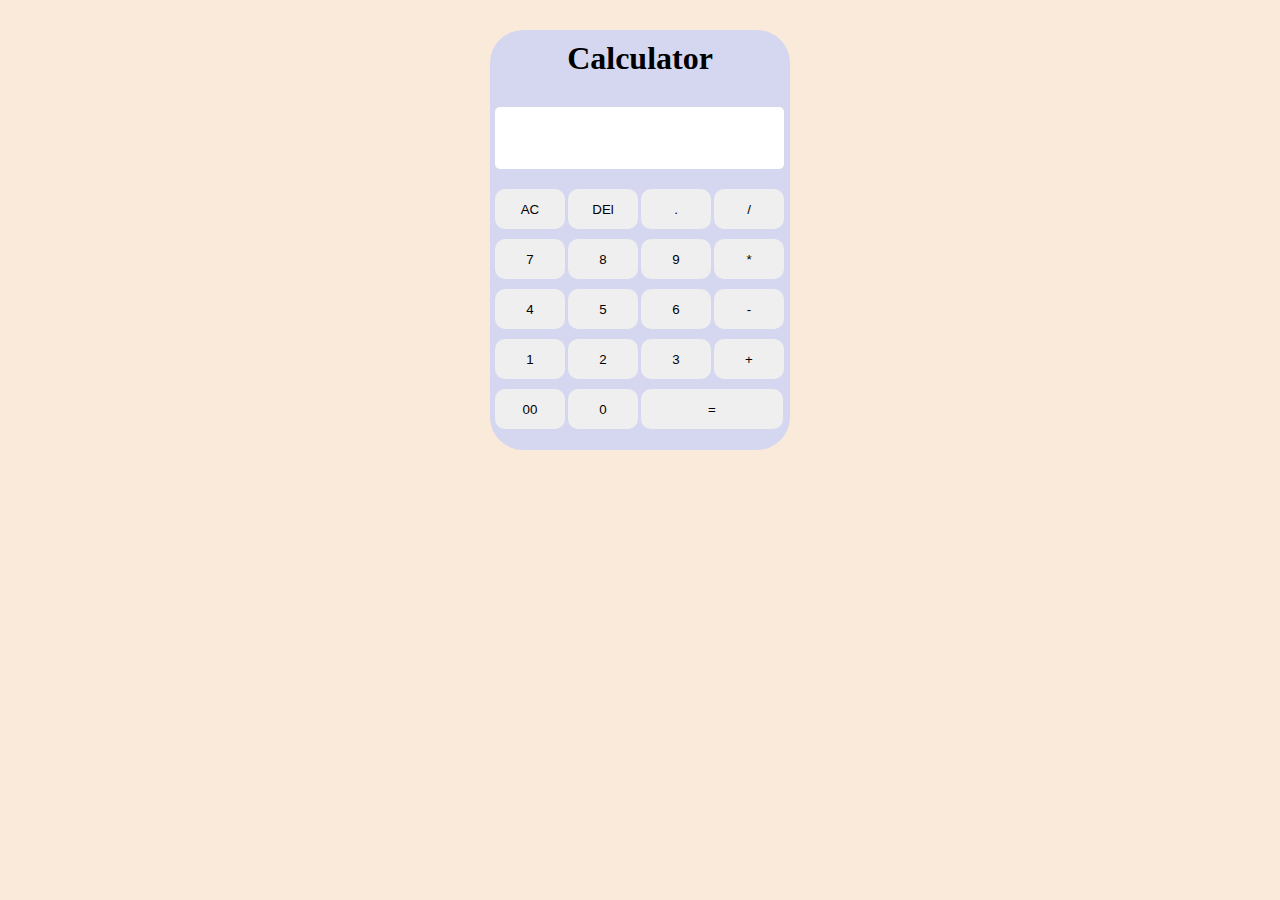
==== index.html @ 7d3ac632 "Initial commit" ====
<!DOCTYPE html>
<html lang="en">
<head>
    <meta charset="UTF-8">
    <meta name="viewport" content="width=device-width, initial-scale=1.0">
    <title>Calculator</title>
    <link rel="stylesheet" href="index.css">
    <link rel="stylesheet" href="https://cdnjs.cloudflare.com/ajax/libs/font-awesome/6.5.1/css/all.min.css" integrity="sha512-DTOQO9RWCH3ppGqcWaEA1BIZOC6xxalwEsw9c2QQeAIftl+Vegovlnee1c9QX4TctnWMn13TZye+giMm8e2LwA==" crossorigin="anonymous" referrerpolicy="no-referrer" />
    <script>
        
    </script>
</head>
<body>
    <div class="calci">
        <form>
        <h1>Calculator</h1>
        <input type="text" id="text" name="display">
        <div class="num1">
            <input type="button" value="AC" onclick="display.value = ''">
            <input type="button" value="DEl" onclick=" display.value = display.value.toString().slice(0,-1)">
            <input type="button" value="." onclick="display.value += '.'">
            <input type="button" value="/" onclick="display.value += '/'">
        </div>
        <div class="num2">
            <input type="button" value="7" onclick="display.value += '7'">
            <input type="button" value="8" onclick="display.value += '8'">
            <input type="button" value="9" onclick="display.value += '9'">
            <input type="button" value="*" onclick="display.value += '*'">
        </div>
        <div class="num3">
            <input type="button" value="4" onclick="display.value += '4'">
            <input type="button" value="5" onclick="display.value += '5'">
            <input type="button" value="6" onclick="display.value += '6'">
            <input type="button" value="-" onclick="display.value += '-'">
        </div>
        <div class="num4">
            <input type="button" value="1" onclick="display.value += '1'">
            <input type="button" value="2" onclick="display.value += '2'">
            <input type="button" value="3" onclick="display.value += '3'">
            <input type="button" value="+" onclick="display.value += '+'">
        </div>
        <div class="num5">
            <input type="button" value="00" onclick="display.value += '00'">
            <input type="button" value="0" onclick="display.value += '0'">
            <input type="button" id="eq1" value="=" onclick="display.value = eval(display.value)">
        </div>
        </form>
    </div>
</body>
</html>
---- index.css ----
body {
  background-color: rgb(249, 234, 217);
}
.calci {
  border-radius: 33px;
  background: #d5d7f1;
  /* box-shadow: 18px 18px 25px #b1b2c8, -18px -18px 25px #f9fcff; */
  width: 300px;
  height: 420px;
  margin: 10px auto;
}
h1 {
  text-align: center;
  margin: 30px;
  padding-top: 10px;
}
#text {
  width: 95%;
  border: none;
  margin-top: 0px;
  margin-left: 5px;
  height: 60px;
  border-radius: 5px;
}
.num1 {
  display: flex;
  flex-direction: row;
  gap: 3px;
  margin-left: 5px;
}
.num1 input {
  margin-top: 20px;
  height: 40px;
  border: none;
  width: 70px;
  border-radius: 10px;
}
.num2 {
  display: flex;
  flex-direction: row;
  gap: 3px;
  margin-left: 5px;
}
.num2 input {
  margin-top: 10px;
  height: 40px;
  width: 70px;
  border-radius: 10px;

  border: none;
}
.num3 {
  display: flex;
  flex-direction: row;
  gap: 3px;
  margin-left: 5px;
}
.num3 input {
  margin-top: 10px;
  height: 40px;
  border: none;
  border-radius: 10px;

  width: 70px;
}
.num4 {
  display: flex;
  flex-direction: row;
  gap: 3px;
  margin-left: 5px;
}
.num4 input {
  margin-top: 10px;
  height: 40px;
  width: 70px;
  border-radius: 10px;

  border: none;
}
.num5 {
  display: flex;
  flex-direction: row;
  gap: 3px;
  margin-left: 5px;
}
.num5 input {
  margin-top: 10px;
  height: 40px;
  border-radius: 10px;

  border: none;

  width: 70px;
}
#eq1 {
  width: 142px;
}
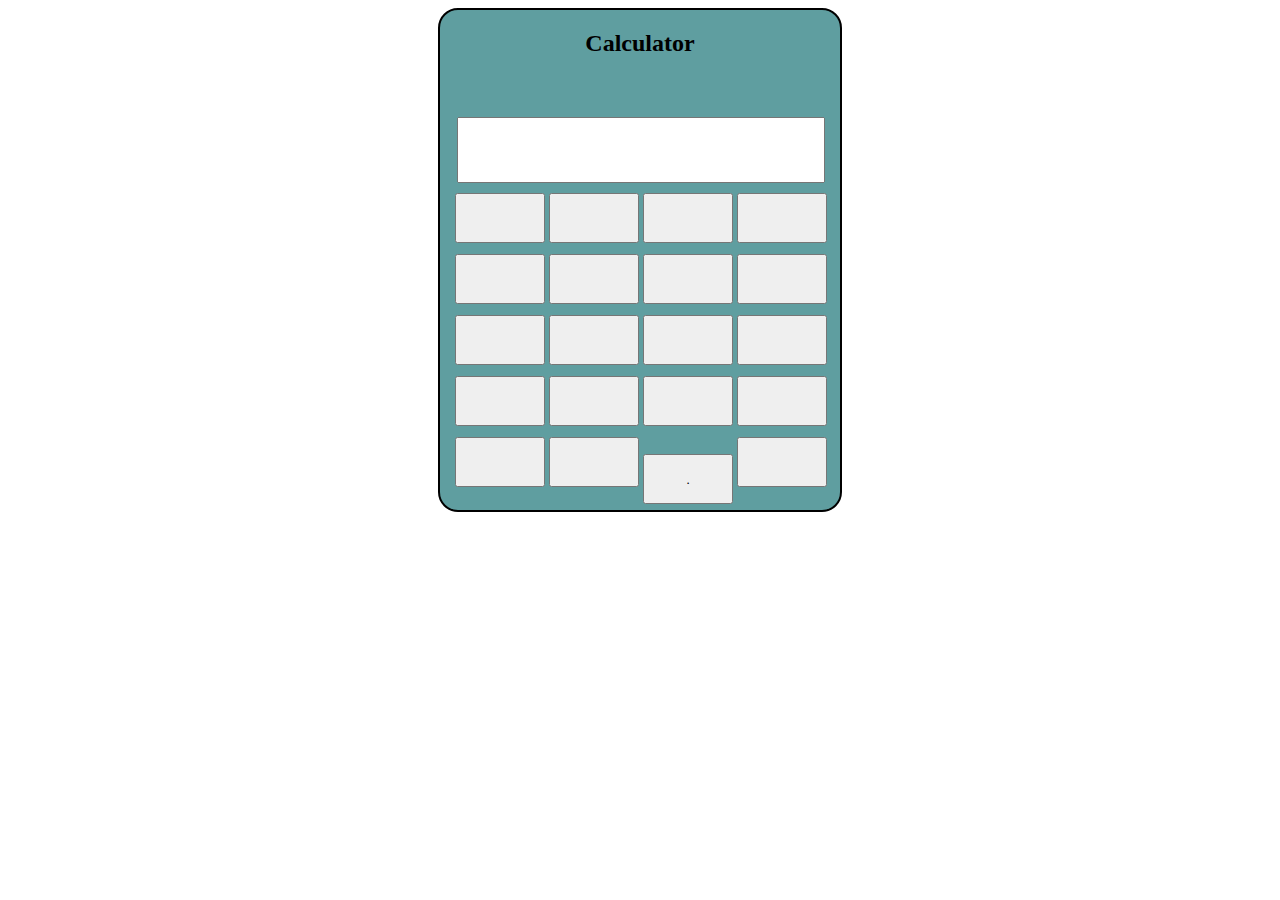
==== commit a33f1b88: "Add files via upload" ====
--- a/index.html
+++ b/index.html
@@ -1,50 +1,59 @@
-<!DOCTYPE html>
-<html lang="en">
-<head>
-    <meta charset="UTF-8">
-    <meta name="viewport" content="width=device-width, initial-scale=1.0">
-    <title>Calculator</title>
-    <link rel="stylesheet" href="index.css">
-    <link rel="stylesheet" href="https://cdnjs.cloudflare.com/ajax/libs/font-awesome/6.5.1/css/all.min.css" integrity="sha512-DTOQO9RWCH3ppGqcWaEA1BIZOC6xxalwEsw9c2QQeAIftl+Vegovlnee1c9QX4TctnWMn13TZye+giMm8e2LwA==" crossorigin="anonymous" referrerpolicy="no-referrer" />
-    <script>
-        
-    </script>
-</head>
-<body>
-    <div class="calci">
-        <form>
-        <h1>Calculator</h1>
-        <input type="text" id="text" name="display">
-        <div class="num1">
-            <input type="button" value="AC" onclick="display.value = ''">
-            <input type="button" value="DEl" onclick=" display.value = display.value.toString().slice(0,-1)">
-            <input type="button" value="." onclick="display.value += '.'">
-            <input type="button" value="/" onclick="display.value += '/'">
-        </div>
-        <div class="num2">
-            <input type="button" value="7" onclick="display.value += '7'">
-            <input type="button" value="8" onclick="display.value += '8'">
-            <input type="button" value="9" onclick="display.value += '9'">
-            <input type="button" value="*" onclick="display.value += '*'">
-        </div>
-        <div class="num3">
-            <input type="button" value="4" onclick="display.value += '4'">
-            <input type="button" value="5" onclick="display.value += '5'">
-            <input type="button" value="6" onclick="display.value += '6'">
-            <input type="button" value="-" onclick="display.value += '-'">
-        </div>
-        <div class="num4">
-            <input type="button" value="1" onclick="display.value += '1'">
-            <input type="button" value="2" onclick="display.value += '2'">
-            <input type="button" value="3" onclick="display.value += '3'">
-            <input type="button" value="+" onclick="display.value += '+'">
-        </div>
-        <div class="num5">
-            <input type="button" value="00" onclick="display.value += '00'">
-            <input type="button" value="0" onclick="display.value += '0'">
-            <input type="button" id="eq1" value="=" onclick="display.value = eval(display.value)">
-        </div>
-        </form>
-    </div>
-</body>
-</html>+<!DOCTYPE html>
+<html lang="en">
+  <head>
+    <meta charset="UTF-8" />
+    <meta name="viewport" content="width=device-width, initial-scale=1.0" />
+    <title>Calulator</title>
+    <link
+      rel="stylesheet"
+      href="https://cdnjs.cloudflare.com/ajax/libs/font-awesome/6.6.0/css/all.min.css"
+      integrity="sha512-Kc323vGBEqzTmouAECnVceyQqyqdsSiqLQISBL29aUW4U/M7pSPA/gEUZQqv1cwx4OnYxTxve5UMg5GT6L4JJg=="
+      crossorigin="anonymous"
+      referrerpolicy="no-referrer"
+    />
+    <link rel="stylesheet" href="style.css" />
+  </head>
+  <body>
+    <div class="main">
+      <div>
+        <h2 align="center">Calculator</h2>
+        <input type="text" id="get" />
+      </div>
+      <div class="first">
+        <button><i class="fa-solid fa-percent"></i></button>
+        <button>
+          <i class="fa-solid fa-c"></i>
+          <i class="fa-solid fa-e"></i>
+        </button>
+        <button><i class="fa-solid fa-c"></i></button>
+        <button><i class="fa-solid fa-delete-left"></i></button>
+      </div>
+      <div class="second">
+        <button><i class="fa-solid fa-7"></i></button>
+        <button><i class="fa-solid fa-8"></i></button>
+        <button><i class="fa-solid fa-9"></i></button>
+        <button><i class="fa-solid fa-divide"></i></button>
+      </div>
+      <div class="third">
+        <button><i class="fa-solid fa-4"></i></button>
+        <button><i class="fa-solid fa-5"></i></button>
+        <button><i class="fa-solid fa-6"></i></button>
+        <button><i class="fa-solid fa-xmark"></i></button>
+      </div>
+      <div class="fourth">
+        <button><i class="fa-solid fa-3"></i></button>
+        <button><i class="fa-solid fa-2"></i></button>
+        <button><i class="fa-solid fa-1"></i></button>
+        <button><i class="fa-solid fa-plus"></i></button>
+      </div>
+      <div class="fifth">
+        <button><i class="fa-solid fa-0"></i></button>
+        <button>
+          <i class="fa-solid fa-0"></i> <i class="fa-solid fa-0"></i>
+        </button>
+        <button>.</button>
+        <button><i class="fa-solid fa-equals"></i></button>
+      </div>
+    </div>
+  </body>
+</html>
--- a/style.css
+++ b/style.css
@@ -0,0 +1,54 @@
+.main {
+  height: 500px;
+  width: 400px;
+  margin: auto;
+  background-color: cadetblue;
+  border: 2px solid black;
+  border-radius: 20px;
+}
+#get {
+  width: 360px;
+  height: 60px;
+  margin-top: 40px;
+  margin-left: 17px;
+}
+.first {
+  margin-top: 10px;
+  margin-left: 15px;
+}
+.first button {
+  height: 50px;
+  width: 90px;
+}
+.second {
+  margin-top: 10px;
+  margin-left: 15px;
+}
+.second button {
+  height: 50px;
+  width: 90px;
+}
+.third {
+  margin-top: 10px;
+  margin-left: 15px;
+}
+.third button {
+  height: 50px;
+  width: 90px;
+}
+.fourth {
+  margin-top: 10px;
+  margin-left: 15px;
+}
+.fourth button {
+  height: 50px;
+  width: 90px;
+}
+.fifth {
+  margin-top: 10px;
+  margin-left: 15px;
+}
+.fifth button {
+  height: 50px;
+  width: 90px;
+}
